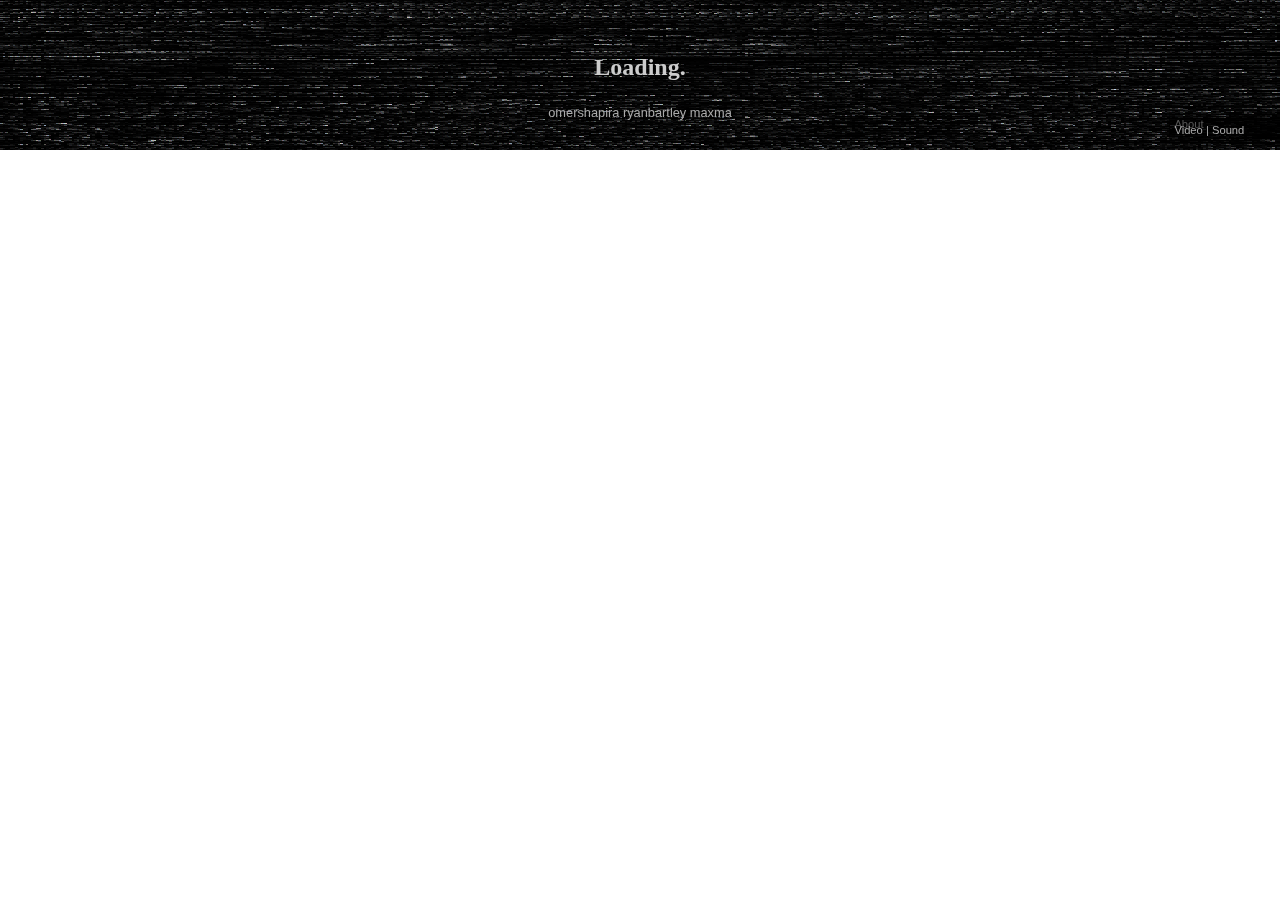
==== remote/index.html @ 59724500 "solves padding of body" ====
<!DOCTYPE html>
<html lang="en">
<meta charset="utf-8">
<meta http-equiv="X-UA-Compatible" content="IE=edge">
<meta keywords="DDOS, Denial of Service, Internet Art">
<meta author="Omer Shapira">
<link rel="author" href="http://omershapira.com">
<meta name="description" content="DDSOS is an emergency phone that lets you hear servers calling for help as they experience denial-of-service attacks.">
<meta name="viewport" content="width=device-width, initial-scale=1">
<!-- FB -->
<meta property="og:title" content="DDSOS: Listen to the war on the internet"/>
<meta property="og:type" content="website"/>
<meta property="og:url" content="http://ddsos.technology" /> 
<meta property="og:image" content="http://ddsos.technology/info.jpg"/>
<!-- Twitter -->
<meta name="twitter:card" content="summary_large_image">
<meta name="twitter:url" content="http://ddsos.technology">
<meta name="twitter:creator" content="@omershapira">
<meta name="twitter:title" content="DDSOS: Listen to the war on the internet">
<meta name="twitter:description" content="DDSOS is an emergency phone that lets you hear servers calling for help as they experience denial-of-service attacks.">
<meta name="twitter:image" content="http://ddsos.technology/info.jpg">
<head>
	<title></title>
	<style type="text/css">
	html {
		overflow: hidden;
	}
	body{
		margin:0;
		padding:0;
		width: 100%;
		height: 100%;
		border: 0;
	}
	iframe{
		margin:auto;
		width: 100%;
		height: 100%;
		border: 0;
	}
	</style>
</head>
<body>
<iframe id="iframe" src="http://omershapira.github.io/DDSOS-Website/index.html"></iframe>
<script type="text/javascript">

	document.getElementById('iframe').focus();
</script>
<script>
			(function(i,s,o,g,r,a,m){i['GoogleAnalyticsObject']=r;i[r]=i[r]||function(){
				(i[r].q=i[r].q||[]).push(arguments)},i[r].l=1*new Date();a=s.createElement(o),
				m=s.getElementsByTagName(o)[0];a.async=1;a.src=g;m.parentNode.insertBefore(a,m)
			})(window,document,'script','//www.google-analytics.com/analytics.js','ga');

			ga('create', 'UA-48593289-1', 'ddsos.technology');
			ga('send', 'pageview');

		</script>
</body>
</html>
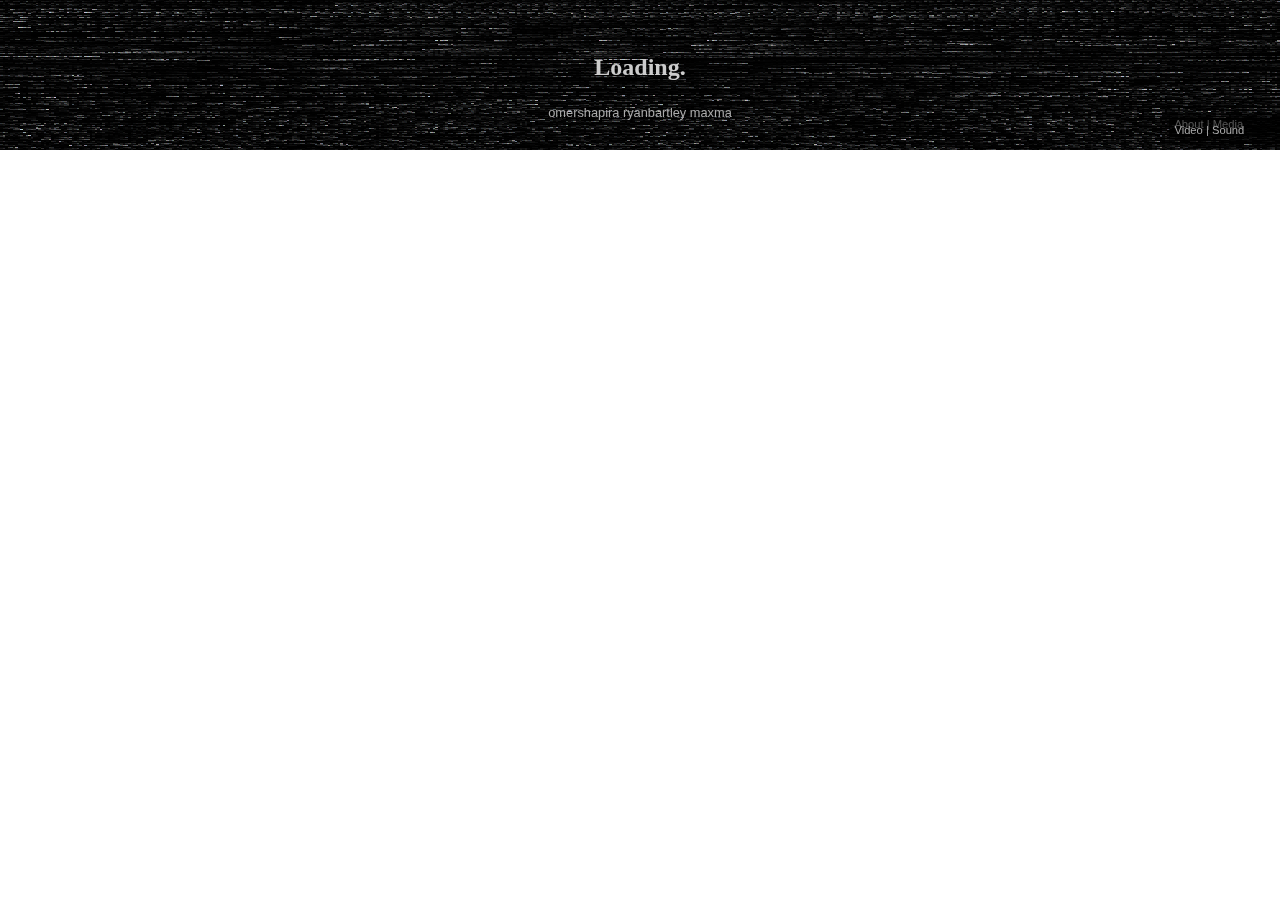
==== commit 3ccaabfa: "adds Media kit, commit before major overhaul" ====
--- a/remote/index.html
+++ b/remote/index.html
@@ -43,8 +43,8 @@
 <body>
 <iframe id="iframe" src="http://omershapira.github.io/DDSOS-Website/index.html"></iframe>
 <script type="text/javascript">
-
 	document.getElementById('iframe').focus();
+	// window.onresize = function() {};
 </script>
 <script>
 			(function(i,s,o,g,r,a,m){i['GoogleAnalyticsObject']=r;i[r]=i[r]||function(){
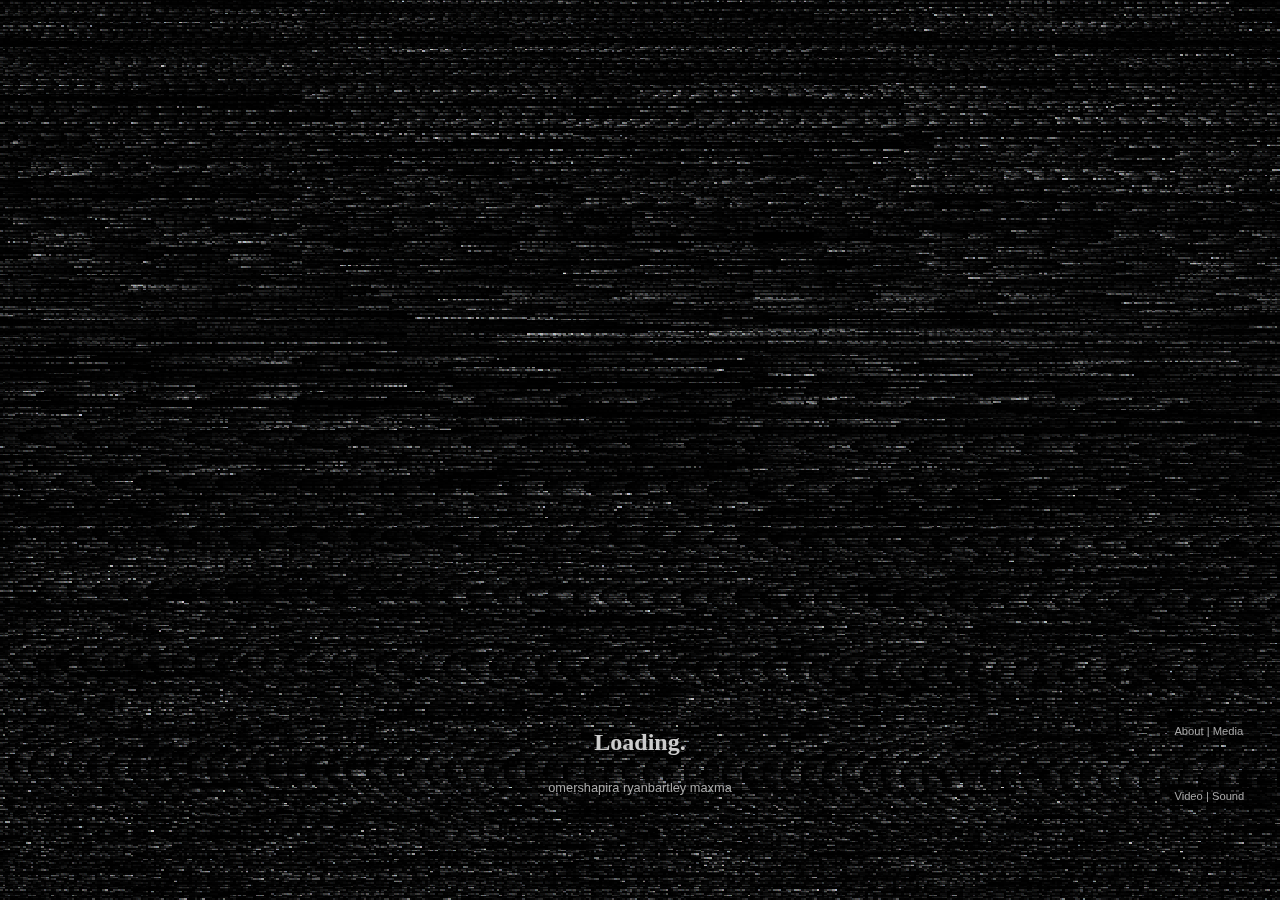
==== commit ecc49f90: "Overhaul, non-WebGL supported, webgl still has index issues" ====
--- a/remote/index.html
+++ b/remote/index.html
@@ -25,7 +25,7 @@
 	html {
 		overflow: hidden;
 	}
-	body{
+	html, body{
 		margin:0;
 		padding:0;
 		width: 100%;
@@ -44,7 +44,6 @@
 <iframe id="iframe" src="http://omershapira.github.io/DDSOS-Website/index.html"></iframe>
 <script type="text/javascript">
 	document.getElementById('iframe').focus();
-	// window.onresize = function() {};
 </script>
 <script>
 			(function(i,s,o,g,r,a,m){i['GoogleAnalyticsObject']=r;i[r]=i[r]||function(){
